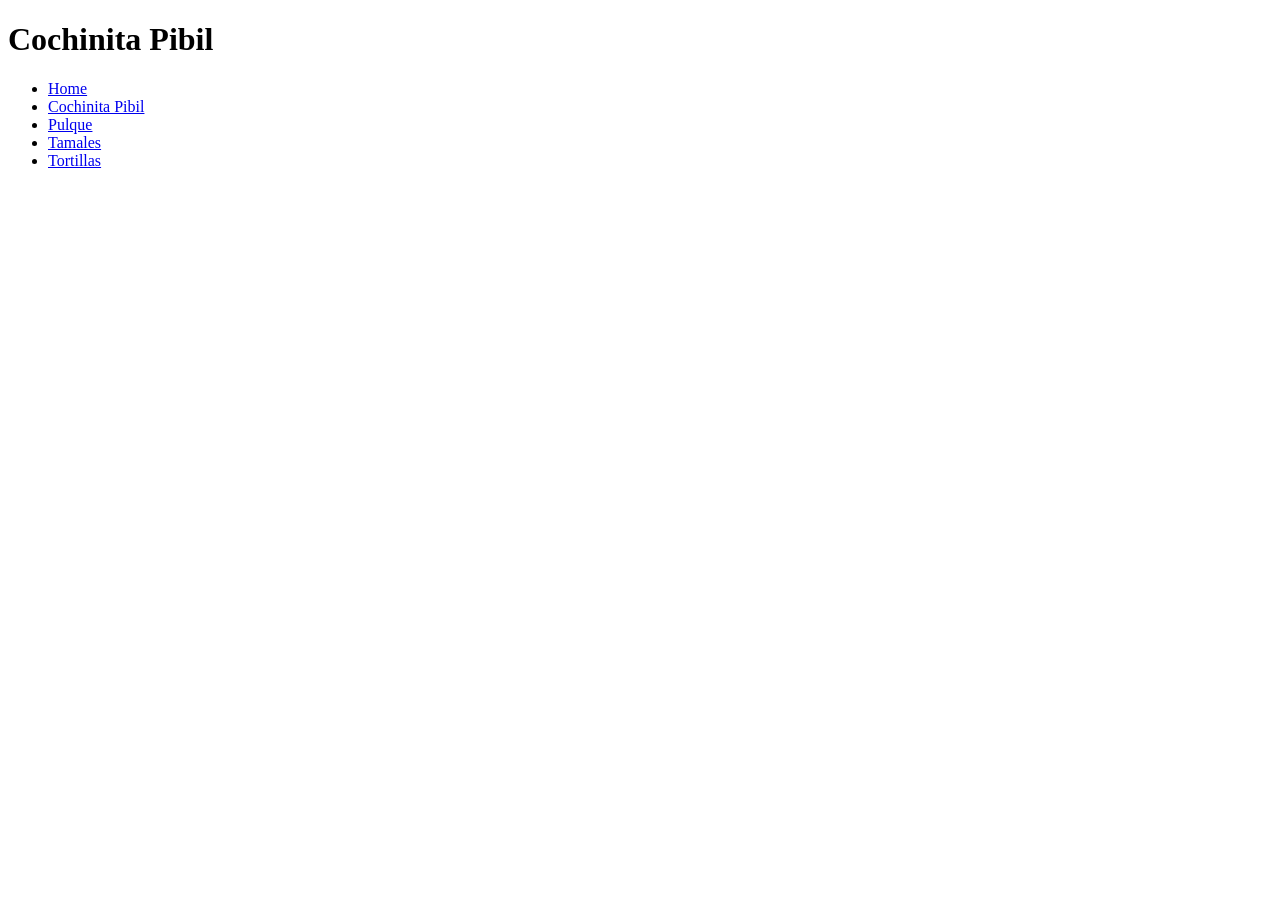
==== recipes/cochinita-pibil.html @ 1a3dfb15 "feat: replace recipe pages and update internal navigation links" ====
<!DOCTYPE html>
<html lang="en">
<head>
    <meta charset="UTF-8">
    <meta name="viewport" content="width=device-width, initial-scale=1.0">
    <title>Document</title>
</head>
<body>
    <h1>Cochinita Pibil</h1>
    
</body>
</html>

<ul>
    <li><a href="../index.html">Home</a></li>
    <li><a href="../recipes/cochinita-pibil.html">Cochinita Pibil</a></li>
    <li><a href="../recipes/pulque.html">Pulque</a></li>
    <li><a href="../recipes/tamales.html">Tamales</a></li>
    <li><a href="../recipes/tortillas.html">Tortillas</a></li>
</ul>
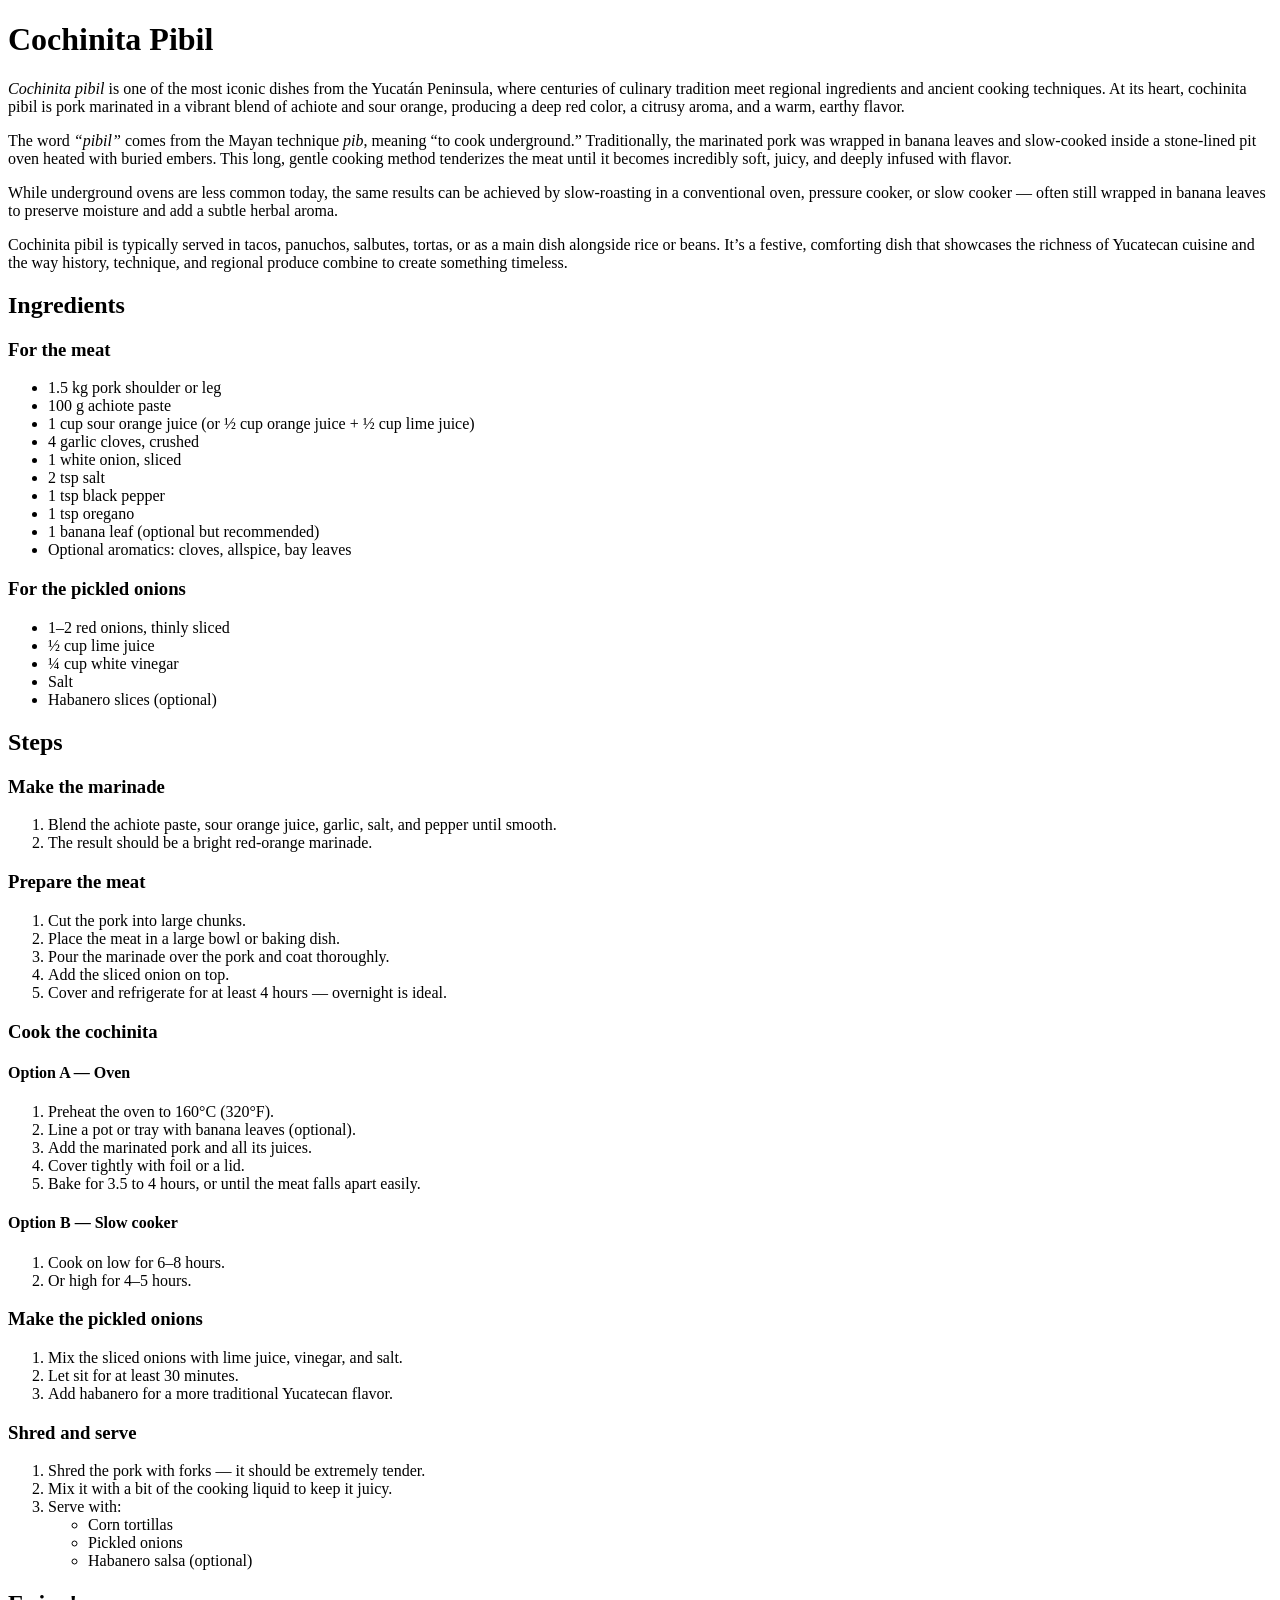
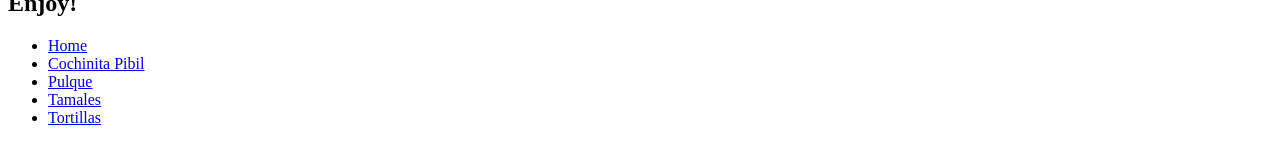
==== commit 03b88f52: "feat: initial cochinita pibil recipe draft" ====
--- a/recipes/cochinita-pibil.html
+++ b/recipes/cochinita-pibil.html
@@ -7,6 +7,94 @@
 </head>
 <body>
     <h1>Cochinita Pibil</h1>
+
+    <p><em>Cochinita pibil</em> is one of the most iconic dishes from the Yucatán Peninsula, where centuries of culinary tradition meet regional ingredients and ancient cooking techniques. At its heart, cochinita pibil is pork marinated in a vibrant blend of achiote and sour orange, producing a deep red color, a citrusy aroma, and a warm, earthy flavor.</p>
+
+    <p>The word <em>“pibil”</em> comes from the Mayan technique <em>pib</em>, meaning “to cook underground.” Traditionally, the marinated pork was wrapped in banana leaves and slow-cooked inside a stone-lined pit oven heated with buried embers. This long, gentle cooking method tenderizes the meat until it becomes incredibly soft, juicy, and deeply infused with flavor.</p>
+
+    <p>While underground ovens are less common today, the same results can be achieved by slow-roasting in a conventional oven, pressure cooker, or slow cooker — often still wrapped in banana leaves to preserve moisture and add a subtle herbal aroma.</p>
+
+    <p>Cochinita pibil is typically served in tacos, panuchos, salbutes, tortas, or as a main dish alongside rice or beans. It’s a festive, comforting dish that showcases the richness of Yucatecan cuisine and the way history, technique, and regional produce combine to create something timeless.</p>
+
+    <h2>Ingredients</h2>
+
+    <h3>For the meat</h3>
+    <ul>
+        <li>1.5 kg pork shoulder or leg</li>
+        <li>100 g achiote paste</li>
+        <li>1 cup sour orange juice (or ½ cup orange juice + ½ cup lime juice)</li>
+        <li>4 garlic cloves, crushed</li>
+        <li>1 white onion, sliced</li>
+        <li>2 tsp salt</li>
+        <li>1 tsp black pepper</li>
+        <li>1 tsp oregano</li>
+        <li>1 banana leaf (optional but recommended)</li>
+        <li>Optional aromatics: cloves, allspice, bay leaves</li>
+    </ul>
+
+    <h3>For the pickled onions</h3>
+    <ul>
+        <li>1–2 red onions, thinly sliced</li>
+        <li>½ cup lime juice</li>
+        <li>¼ cup white vinegar</li>
+        <li>Salt</li>
+        <li>Habanero slices (optional)</li>
+    </ul>
+
+    <h2>Steps</h2>
+
+    <h3>Make the marinade</h3>
+    <ol>
+        <li>Blend the achiote paste, sour orange juice, garlic, salt, and pepper until smooth.</li>
+        <li>The result should be a bright red-orange marinade.</li>
+    </ol>
+
+    <h3>Prepare the meat</h3>
+    <ol>
+        <li>Cut the pork into large chunks.</li>
+        <li>Place the meat in a large bowl or baking dish.</li>
+        <li>Pour the marinade over the pork and coat thoroughly.</li>
+        <li>Add the sliced onion on top.</li>
+        <li>Cover and refrigerate for at least 4 hours — overnight is ideal.</li>
+    </ol>
+
+    <h3>Cook the cochinita</h3>
+
+    <h4>Option A — Oven</h4>
+    <ol>
+        <li>Preheat the oven to 160°C (320°F).</li>
+        <li>Line a pot or tray with banana leaves (optional).</li>
+        <li>Add the marinated pork and all its juices.</li>
+        <li>Cover tightly with foil or a lid.</li>
+        <li>Bake for 3.5 to 4 hours, or until the meat falls apart easily.</li>
+    </ol>
+
+    <h4>Option B — Slow cooker</h4>
+    <ol>
+        <li>Cook on low for 6–8 hours.</li>
+        <li>Or high for 4–5 hours.</li>
+    </ol>
+
+    <h3>Make the pickled onions</h3>
+    <ol>
+        <li>Mix the sliced onions with lime juice, vinegar, and salt.</li>
+        <li>Let sit for at least 30 minutes.</li>
+        <li>Add habanero for a more traditional Yucatecan flavor.</li>
+    </ol>
+
+    <h3>Shred and serve</h3>
+    <ol>
+        <li>Shred the pork with forks — it should be extremely tender.</li>
+        <li>Mix it with a bit of the cooking liquid to keep it juicy.</li>
+        <li>Serve with:</li>
+        <ul>
+            <li>Corn tortillas</li>
+            <li>Pickled onions</li>
+            <li>Habanero salsa (optional)</li>
+        </ul>
+    </ol>
+
+    <h2>Enjoy!</h2>
     
 </body>
 </html>
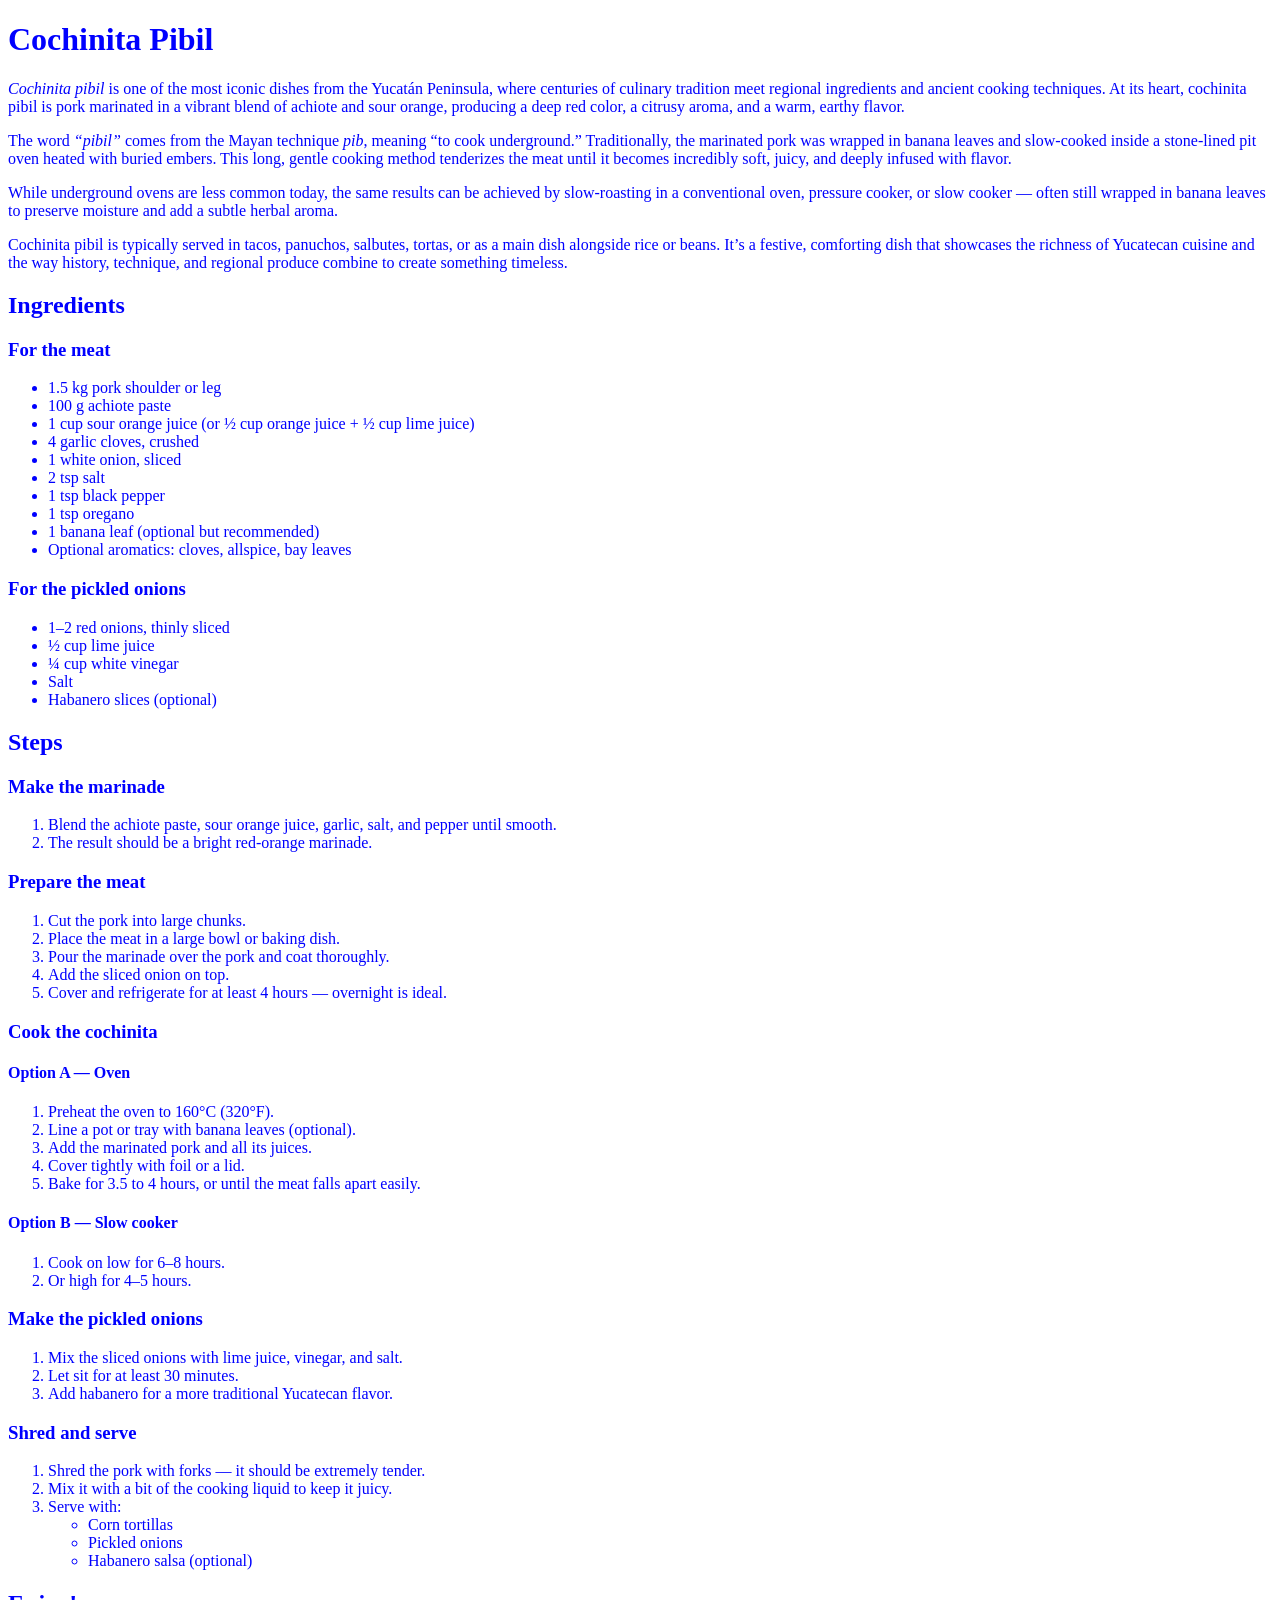
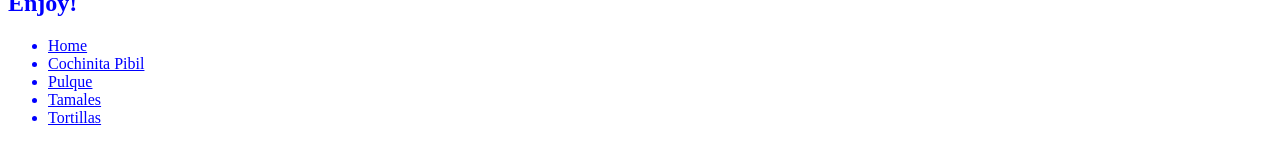
==== commit 613e5128: "experiment with css" ====
--- a/recipes/cochinita-pibil.html
+++ b/recipes/cochinita-pibil.html
@@ -9,11 +9,8 @@
     <h1>Cochinita Pibil</h1>
 
     <p><em>Cochinita pibil</em> is one of the most iconic dishes from the Yucatán Peninsula, where centuries of culinary tradition meet regional ingredients and ancient cooking techniques. At its heart, cochinita pibil is pork marinated in a vibrant blend of achiote and sour orange, producing a deep red color, a citrusy aroma, and a warm, earthy flavor.</p>
-
     <p>The word <em>“pibil”</em> comes from the Mayan technique <em>pib</em>, meaning “to cook underground.” Traditionally, the marinated pork was wrapped in banana leaves and slow-cooked inside a stone-lined pit oven heated with buried embers. This long, gentle cooking method tenderizes the meat until it becomes incredibly soft, juicy, and deeply infused with flavor.</p>
-
     <p>While underground ovens are less common today, the same results can be achieved by slow-roasting in a conventional oven, pressure cooker, or slow cooker — often still wrapped in banana leaves to preserve moisture and add a subtle herbal aroma.</p>
-
     <p>Cochinita pibil is typically served in tacos, panuchos, salbutes, tortas, or as a main dish alongside rice or beans. It’s a festive, comforting dish that showcases the richness of Yucatecan cuisine and the way history, technique, and regional produce combine to create something timeless.</p>
 
     <h2>Ingredients</h2>
@@ -99,10 +96,16 @@
 </body>
 </html>
 
+<!-- index.html -->
+
+<head>
+  <link rel="stylesheet" href="../styles.css">
+</head>
+
 <ul>
     <li><a href="../index.html">Home</a></li>
     <li><a href="../recipes/cochinita-pibil.html">Cochinita Pibil</a></li>
     <li><a href="../recipes/pulque.html">Pulque</a></li>
     <li><a href="../recipes/tamales.html">Tamales</a></li>
     <li><a href="../recipes/tortillas.html">Tortillas</a></li>
-</ul>+</ul>
--- a/styles.css
+++ b/styles.css
@@ -0,0 +1,6 @@
+* {
+  color: blue;
+}
+
+/*Tamales*/
+
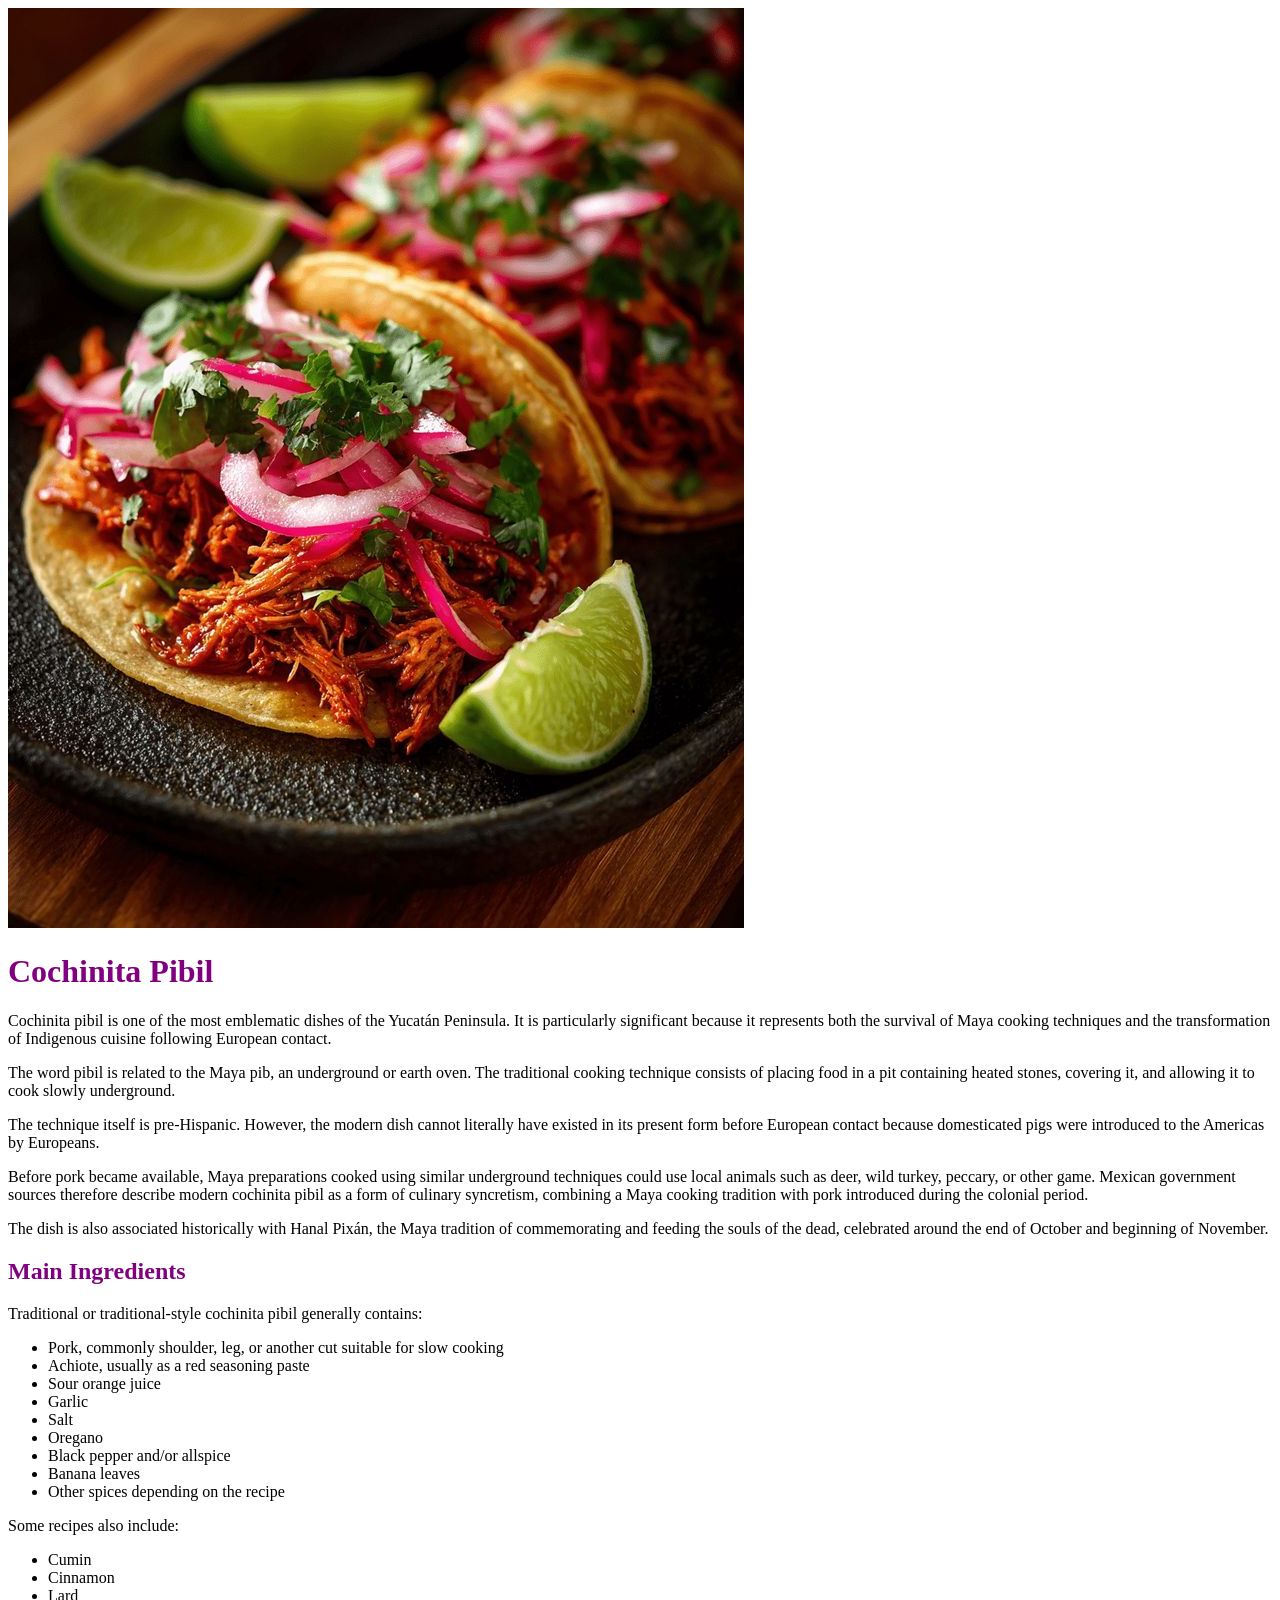
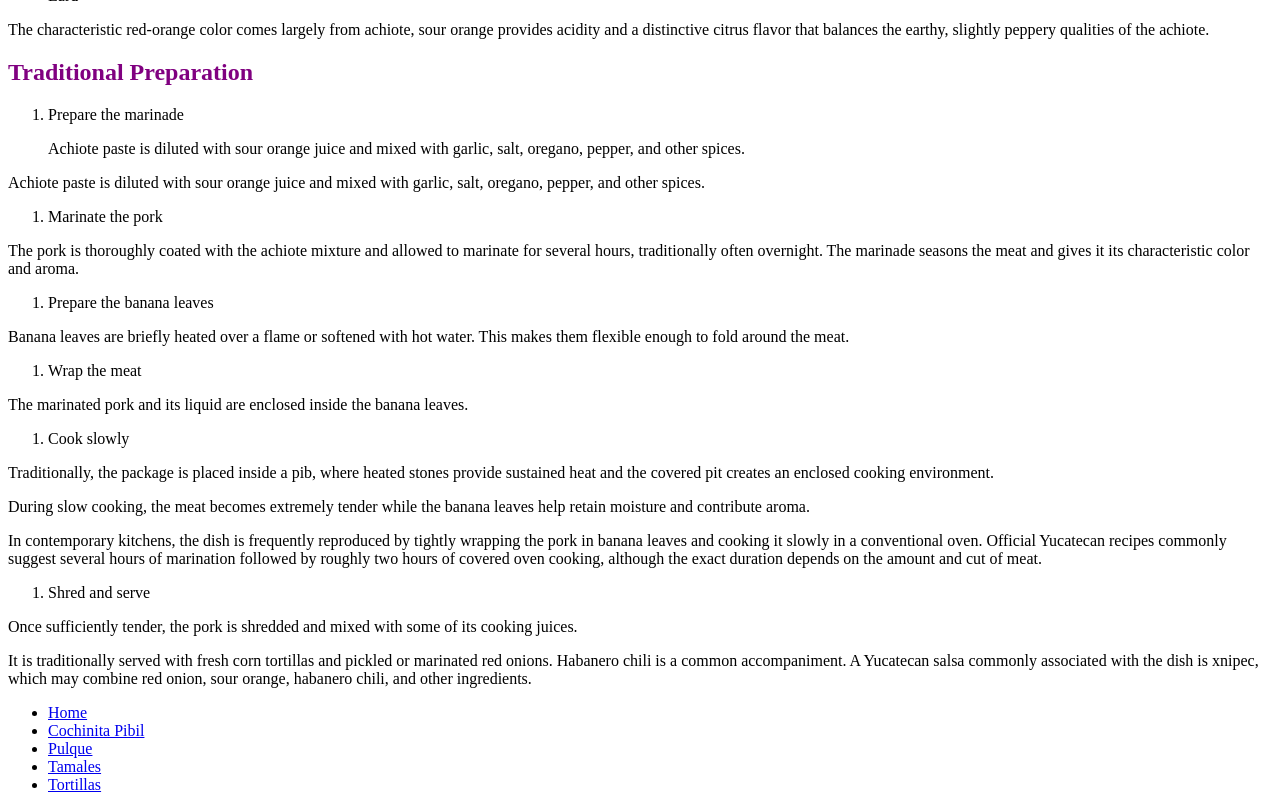
==== commit 88ed3b89: "feat: add images directory and update recipes" ====
--- a/recipes/cochinita-pibil.html
+++ b/recipes/cochinita-pibil.html
@@ -3,100 +3,65 @@
 <head>
     <meta charset="UTF-8">
     <meta name="viewport" content="width=device-width, initial-scale=1.0">
-    <title>Document</title>
+    <title>Cochinita Pibil</title>
 </head>
+
+<img src="../images/cochinitapibil.png">
+
 <body>
     <h1>Cochinita Pibil</h1>
 
-    <p><em>Cochinita pibil</em> is one of the most iconic dishes from the Yucatán Peninsula, where centuries of culinary tradition meet regional ingredients and ancient cooking techniques. At its heart, cochinita pibil is pork marinated in a vibrant blend of achiote and sour orange, producing a deep red color, a citrusy aroma, and a warm, earthy flavor.</p>
-    <p>The word <em>“pibil”</em> comes from the Mayan technique <em>pib</em>, meaning “to cook underground.” Traditionally, the marinated pork was wrapped in banana leaves and slow-cooked inside a stone-lined pit oven heated with buried embers. This long, gentle cooking method tenderizes the meat until it becomes incredibly soft, juicy, and deeply infused with flavor.</p>
-    <p>While underground ovens are less common today, the same results can be achieved by slow-roasting in a conventional oven, pressure cooker, or slow cooker — often still wrapped in banana leaves to preserve moisture and add a subtle herbal aroma.</p>
-    <p>Cochinita pibil is typically served in tacos, panuchos, salbutes, tortas, or as a main dish alongside rice or beans. It’s a festive, comforting dish that showcases the richness of Yucatecan cuisine and the way history, technique, and regional produce combine to create something timeless.</p>
+    <p>Cochinita pibil is one of the most emblematic dishes of the Yucatán Peninsula. It is particularly significant because it represents both the survival of Maya cooking techniques and the transformation of Indigenous cuisine following European contact.</p>
+    <p>The word pibil is related to the Maya pib, an underground or earth oven. The traditional cooking technique consists of placing food in a pit containing heated stones, covering it, and allowing it to cook slowly underground.</p>
+    <p>The technique itself is pre-Hispanic. However, the modern dish cannot literally have existed in its present form before European contact because domesticated pigs were introduced to the Americas by Europeans.</p>
+    <p>Before pork became available, Maya preparations cooked using similar underground techniques could use local animals such as deer, wild turkey, peccary, or other game. Mexican government sources therefore describe modern cochinita pibil as a form of culinary syncretism, combining a Maya cooking tradition with pork introduced during the colonial period.</p>
+    <p>The dish is also associated historically with Hanal Pixán, the Maya tradition of commemorating and feeding the souls of the dead, celebrated around the end of October and beginning of November.</p>
 
-    <h2>Ingredients</h2>
+    <h2>Main Ingredients</h2>
+    <p>Traditional or traditional-style cochinita pibil generally contains:</p>
+    <ul>
+        <li>Pork, commonly shoulder, leg, or another cut suitable for slow cooking</li>
+        <li>Achiote, usually as a red seasoning paste</li>
+        <li>Sour orange juice</li>
+        <li>Garlic</li>
+        <li>Salt</li>
+        <li>Oregano</li>
+        <li>Black pepper and/or allspice</li>
+        <li>Banana leaves</li>
+        <li>Other spices depending on the recipe</li>
+    </ul>
+    <p>Some recipes also include:</p>
+    <ul>
+        <li>Cumin</li>
+        <li>Cinnamon</li>
+        <li>Lard</li>
+    </ul>
+    <p>The characteristic red-orange color comes largely from achiote, sour orange provides acidity and a distinctive citrus flavor that balances the earthy, slightly peppery qualities of the achiote.</p>
 
-    <h3>For the meat</h3>
-    <ul>
-        <li>1.5 kg pork shoulder or leg</li>
-        <li>100 g achiote paste</li>
-        <li>1 cup sour orange juice (or ½ cup orange juice + ½ cup lime juice)</li>
-        <li>4 garlic cloves, crushed</li>
-        <li>1 white onion, sliced</li>
-        <li>2 tsp salt</li>
-        <li>1 tsp black pepper</li>
-        <li>1 tsp oregano</li>
-        <li>1 banana leaf (optional but recommended)</li>
-        <li>Optional aromatics: cloves, allspice, bay leaves</li>
-    </ul>
+    <h2>Traditional Preparation</h2>
+    <ol><li>Prepare the marinade</li>  
+        <p>Achiote paste is diluted with sour orange juice and mixed with garlic, salt, oregano, pepper, and other spices.</p>
+    </ol>
+    <p>Achiote paste is diluted with sour orange juice and mixed with garlic, salt, oregano, pepper, and other spices.</p>
+    <ol><li>Marinate the pork</li></ol>
+    <p>The pork is thoroughly coated with the achiote mixture and allowed to marinate for several hours, traditionally often overnight. The marinade seasons the meat and gives it its characteristic color and aroma.</p>
+    <ol><li>Prepare the banana leaves</li></ol>
+    <p>Banana leaves are briefly heated over a flame or softened with hot water. This makes them flexible enough to fold around the meat.</p>
+    <ol><li>Wrap the meat</li></ol>
+    <p>The marinated pork and its liquid are enclosed inside the banana leaves.</p>
+    <ol><li>Cook slowly</li></ol>
+    <p>Traditionally, the package is placed inside a pib, where heated stones provide sustained heat and the covered pit creates an enclosed cooking environment.</p>
+    <p>During slow cooking, the meat becomes extremely tender while the banana leaves help retain moisture and contribute aroma.</p>
+    <p>In contemporary kitchens, the dish is frequently reproduced by tightly wrapping the pork in banana leaves and cooking it slowly in a conventional oven. Official Yucatecan recipes commonly suggest several hours of marination followed by roughly two hours of covered oven cooking, although the exact duration depends on the amount and cut of meat.</p>
+    <ol><li>Shred and serve</li></ol>
+    <p>Once sufficiently tender, the pork is shredded and mixed with some of its cooking juices.</p>
+    <p>It is traditionally served with fresh corn tortillas and pickled or marinated red onions. Habanero chili is a common accompaniment. A Yucatecan salsa commonly associated with the dish is xnipec, which may combine red onion, sour orange, habanero chili, and other ingredients.</p>
 
-    <h3>For the pickled onions</h3>
-    <ul>
-        <li>1–2 red onions, thinly sliced</li>
-        <li>½ cup lime juice</li>
-        <li>¼ cup white vinegar</li>
-        <li>Salt</li>
-        <li>Habanero slices (optional)</li>
-    </ul>
-
-    <h2>Steps</h2>
-
-    <h3>Make the marinade</h3>
-    <ol>
-        <li>Blend the achiote paste, sour orange juice, garlic, salt, and pepper until smooth.</li>
-        <li>The result should be a bright red-orange marinade.</li>
-    </ol>
-
-    <h3>Prepare the meat</h3>
-    <ol>
-        <li>Cut the pork into large chunks.</li>
-        <li>Place the meat in a large bowl or baking dish.</li>
-        <li>Pour the marinade over the pork and coat thoroughly.</li>
-        <li>Add the sliced onion on top.</li>
-        <li>Cover and refrigerate for at least 4 hours — overnight is ideal.</li>
-    </ol>
-
-    <h3>Cook the cochinita</h3>
-
-    <h4>Option A — Oven</h4>
-    <ol>
-        <li>Preheat the oven to 160°C (320°F).</li>
-        <li>Line a pot or tray with banana leaves (optional).</li>
-        <li>Add the marinated pork and all its juices.</li>
-        <li>Cover tightly with foil or a lid.</li>
-        <li>Bake for 3.5 to 4 hours, or until the meat falls apart easily.</li>
-    </ol>
-
-    <h4>Option B — Slow cooker</h4>
-    <ol>
-        <li>Cook on low for 6–8 hours.</li>
-        <li>Or high for 4–5 hours.</li>
-    </ol>
-
-    <h3>Make the pickled onions</h3>
-    <ol>
-        <li>Mix the sliced onions with lime juice, vinegar, and salt.</li>
-        <li>Let sit for at least 30 minutes.</li>
-        <li>Add habanero for a more traditional Yucatecan flavor.</li>
-    </ol>
-
-    <h3>Shred and serve</h3>
-    <ol>
-        <li>Shred the pork with forks — it should be extremely tender.</li>
-        <li>Mix it with a bit of the cooking liquid to keep it juicy.</li>
-        <li>Serve with:</li>
-        <ul>
-            <li>Corn tortillas</li>
-            <li>Pickled onions</li>
-            <li>Habanero salsa (optional)</li>
-        </ul>
-    </ol>
-
-    <h2>Enjoy!</h2>
     
 </body>
 </html>
 
-<!-- index.html -->
+<!-- styles.css link -->
 
 <head>
   <link rel="stylesheet" href="../styles.css">
--- a/styles.css
+++ b/styles.css
@@ -1,6 +1,11 @@
-* {
-  color: blue;
+/*cochinita*/
+
+/*Tamales*/
+h1,
+h2,
+h3 {
+  color: purple;
 }
 
-/*Tamales*/
 
+
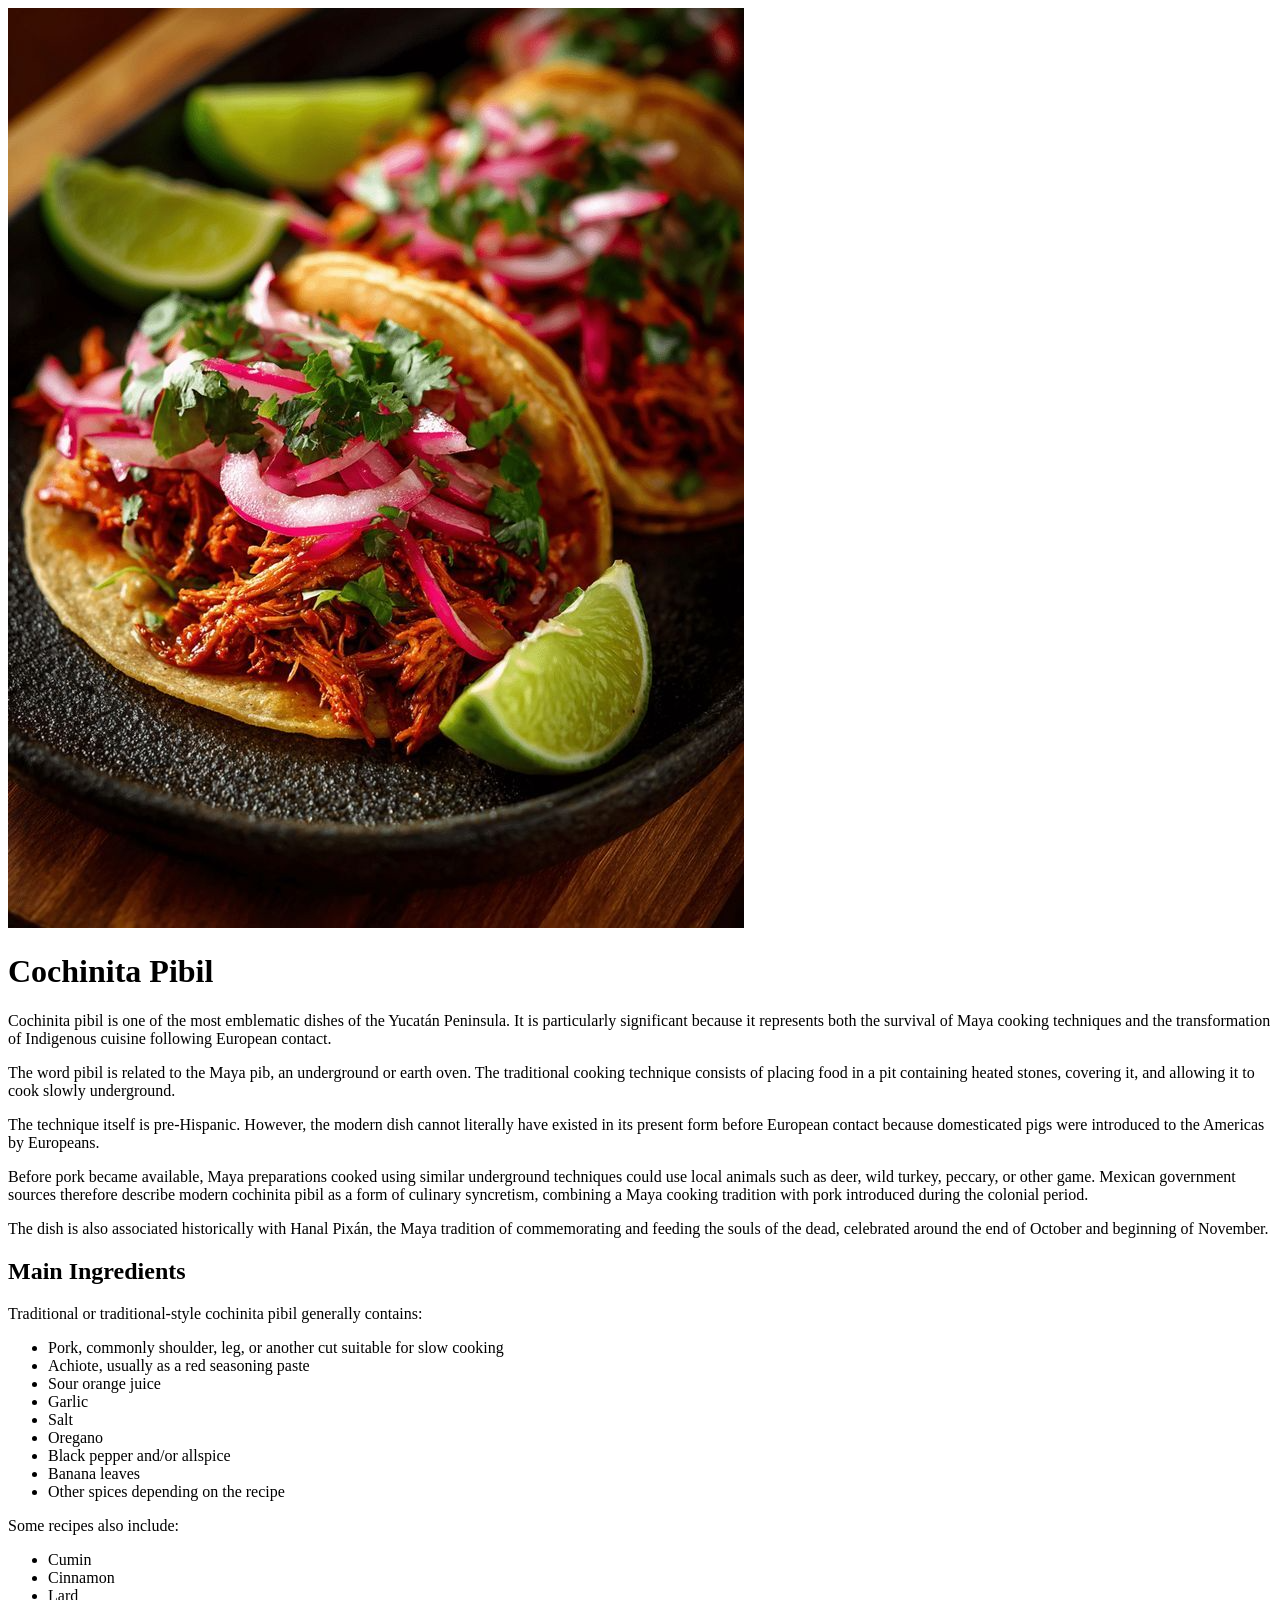
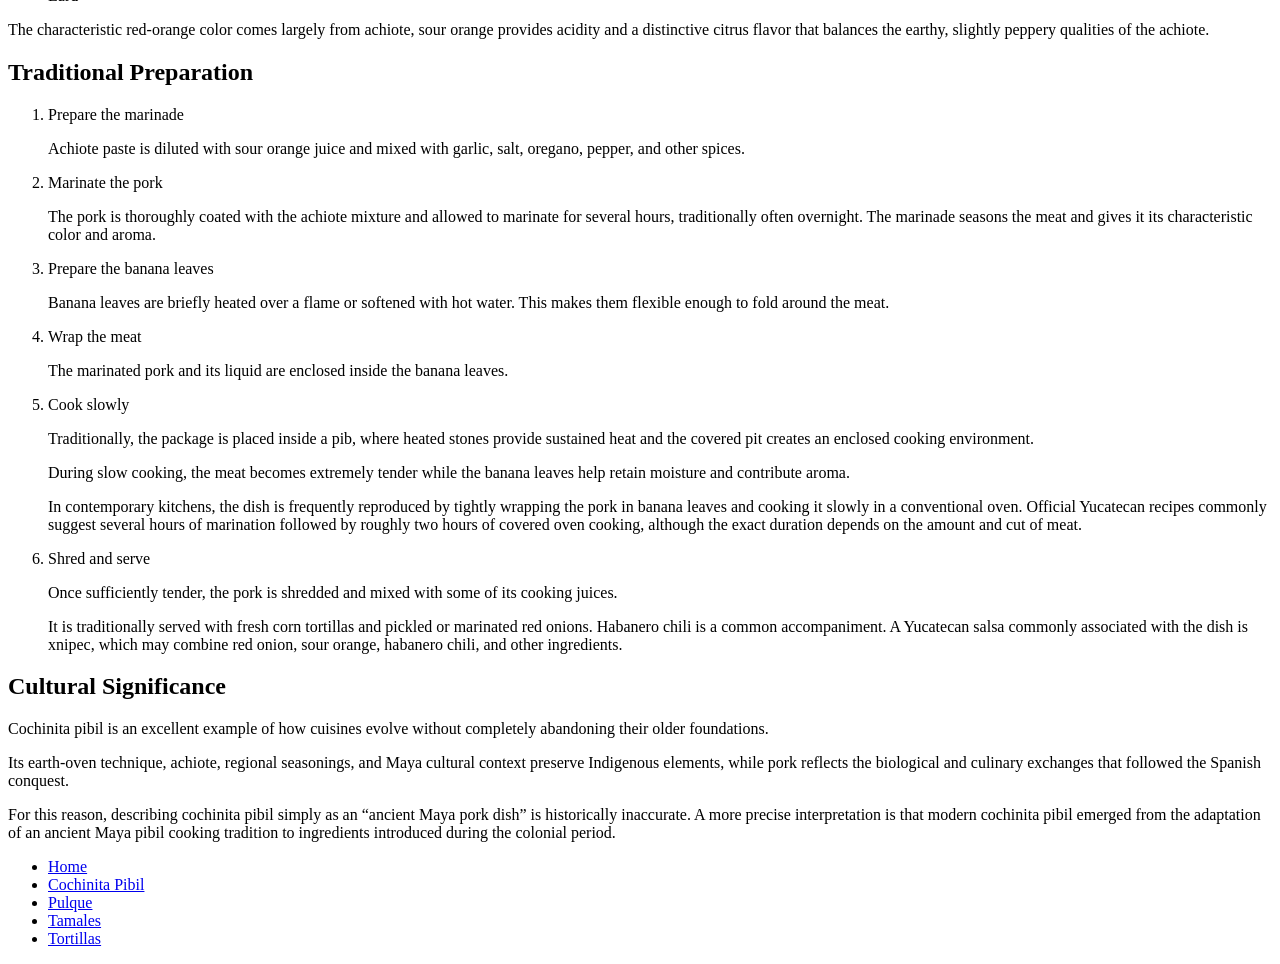
==== commit 8721b8fe: "feat: update recipe content and add lessons learned" ====
--- a/recipes/cochinita-pibil.html
+++ b/recipes/cochinita-pibil.html
@@ -41,31 +41,27 @@
     <h2>Traditional Preparation</h2>
     <ol><li>Prepare the marinade</li>  
         <p>Achiote paste is diluted with sour orange juice and mixed with garlic, salt, oregano, pepper, and other spices.</p>
+        <li>Marinate the pork</li>    
+        <p>The pork is thoroughly coated with the achiote mixture and allowed to marinate for several hours, traditionally often overnight. The marinade seasons the meat and gives it its characteristic color and aroma.</p>
+        <li>Prepare the banana leaves</li>    
+        <p>Banana leaves are briefly heated over a flame or softened with hot water. This makes them flexible enough to fold around the meat.</p>
+        <li>Wrap the meat</li>    
+        <p>The marinated pork and its liquid are enclosed inside the banana leaves.</p>
+        <li>Cook slowly</li>    
+        <p>Traditionally, the package is placed inside a pib, where heated stones provide sustained heat and the covered pit creates an enclosed cooking environment.</p>
+        <p>During slow cooking, the meat becomes extremely tender while the banana leaves help retain moisture and contribute aroma.</p>
+        <p>In contemporary kitchens, the dish is frequently reproduced by tightly wrapping the pork in banana leaves and cooking it slowly in a conventional oven. Official Yucatecan recipes commonly suggest several hours of marination followed by roughly two hours of covered oven cooking, although the exact duration depends on the amount and cut of meat.</p>
+        <li>Shred and serve</li>    
+        <p>Once sufficiently tender, the pork is shredded and mixed with some of its cooking juices.</p>
+        <p>It is traditionally served with fresh corn tortillas and pickled or marinated red onions. Habanero chili is a common accompaniment. A Yucatecan salsa commonly associated with the dish is xnipec, which may combine red onion, sour orange, habanero chili, and other ingredients.</p>
     </ol>
-    <p>Achiote paste is diluted with sour orange juice and mixed with garlic, salt, oregano, pepper, and other spices.</p>
-    <ol><li>Marinate the pork</li></ol>
-    <p>The pork is thoroughly coated with the achiote mixture and allowed to marinate for several hours, traditionally often overnight. The marinade seasons the meat and gives it its characteristic color and aroma.</p>
-    <ol><li>Prepare the banana leaves</li></ol>
-    <p>Banana leaves are briefly heated over a flame or softened with hot water. This makes them flexible enough to fold around the meat.</p>
-    <ol><li>Wrap the meat</li></ol>
-    <p>The marinated pork and its liquid are enclosed inside the banana leaves.</p>
-    <ol><li>Cook slowly</li></ol>
-    <p>Traditionally, the package is placed inside a pib, where heated stones provide sustained heat and the covered pit creates an enclosed cooking environment.</p>
-    <p>During slow cooking, the meat becomes extremely tender while the banana leaves help retain moisture and contribute aroma.</p>
-    <p>In contemporary kitchens, the dish is frequently reproduced by tightly wrapping the pork in banana leaves and cooking it slowly in a conventional oven. Official Yucatecan recipes commonly suggest several hours of marination followed by roughly two hours of covered oven cooking, although the exact duration depends on the amount and cut of meat.</p>
-    <ol><li>Shred and serve</li></ol>
-    <p>Once sufficiently tender, the pork is shredded and mixed with some of its cooking juices.</p>
-    <p>It is traditionally served with fresh corn tortillas and pickled or marinated red onions. Habanero chili is a common accompaniment. A Yucatecan salsa commonly associated with the dish is xnipec, which may combine red onion, sour orange, habanero chili, and other ingredients.</p>
 
-    
+    <h2>Cultural Significance</h2>
+    <p>Cochinita pibil is an excellent example of how cuisines evolve without completely abandoning their older foundations.</p>
+    <p>Its earth-oven technique, achiote, regional seasonings, and Maya cultural context preserve Indigenous elements, while pork reflects the biological and culinary exchanges that followed the Spanish conquest.</p>
+    <p>For this reason, describing cochinita pibil simply as an “ancient Maya pork dish” is historically inaccurate. A more precise interpretation is that modern cochinita pibil emerged from the adaptation of an ancient Maya pibil cooking tradition to ingredients introduced during the colonial period.</p>
 </body>
 </html>
-
-<!-- styles.css link -->
-
-<head>
-  <link rel="stylesheet" href="../styles.css">
-</head>
 
 <ul>
     <li><a href="../index.html">Home</a></li>
